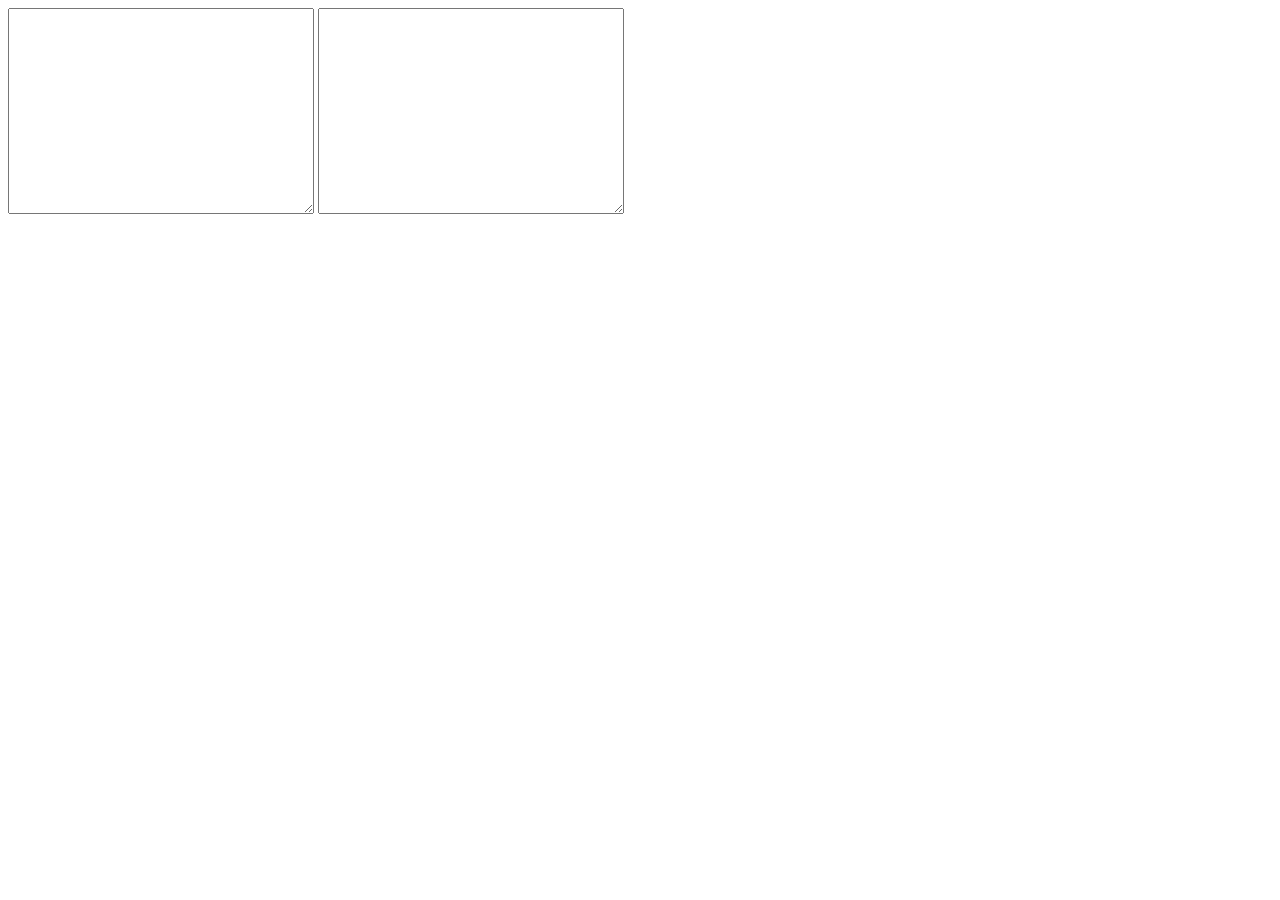
==== index.html @ 8d7b2f8e "diff" ====
<!doctype html>
<html>
	<head>
		<meta charset="utf-8"/>

		<link rel="stylesheet" type="text/css" href="index.css"/>

		<script type="text/javascript" src="diff.js"></script>
	</head>

	<body>
		<textarea id="t1"></textarea>
		<textarea id="t2"></textarea>

		<pre></pre>
		
		<script type="text/javascript" src="index.js"></script>
	</body>
</html>
---- index.css ----
textarea {
	width:			300px;
	height: 		200px;
	font-family: 	monospace;
}
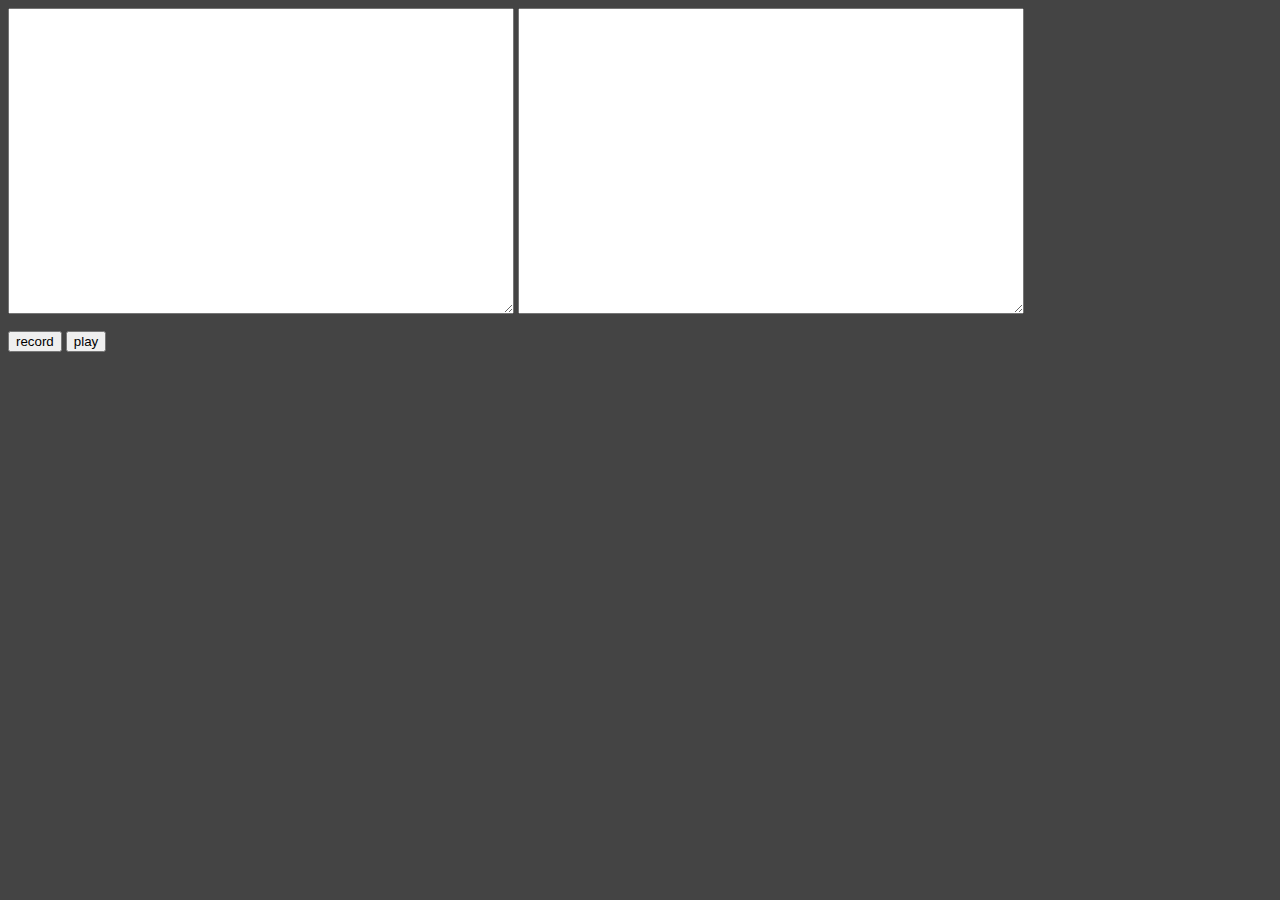
==== commit 6991934f: "records and plays it back!" ====
--- a/index.html
+++ b/index.html
@@ -13,6 +13,9 @@
 		<textarea id="t2"></textarea>
 
 		<pre></pre>
+
+		<button id="r" onclick="isRecording ? stopRecording() : startRecording()">record</button>
+		<button id="p" onclick="playTimer   ? stopPlayback()  : startPlayback()">play</button>
 		
 		<script type="text/javascript" src="index.js"></script>
 	</body>
--- a/index.css
+++ b/index.css
@@ -1,5 +1,24 @@
+body {
+	background-color: #444;
+}
+
 textarea {
-	width:			300px;
-	height: 		200px;
+	width:			500px;
+	height: 		300px;
 	font-family: 	monospace;
+	font-size:      14px;
 }
+
+pre {
+    color:          #FFF;
+}
+
+.recording {
+    background-color:   red;
+    color:              #FFF;
+}
+
+.playing {
+    background-color:   green;
+    color:              #FFF;
+}
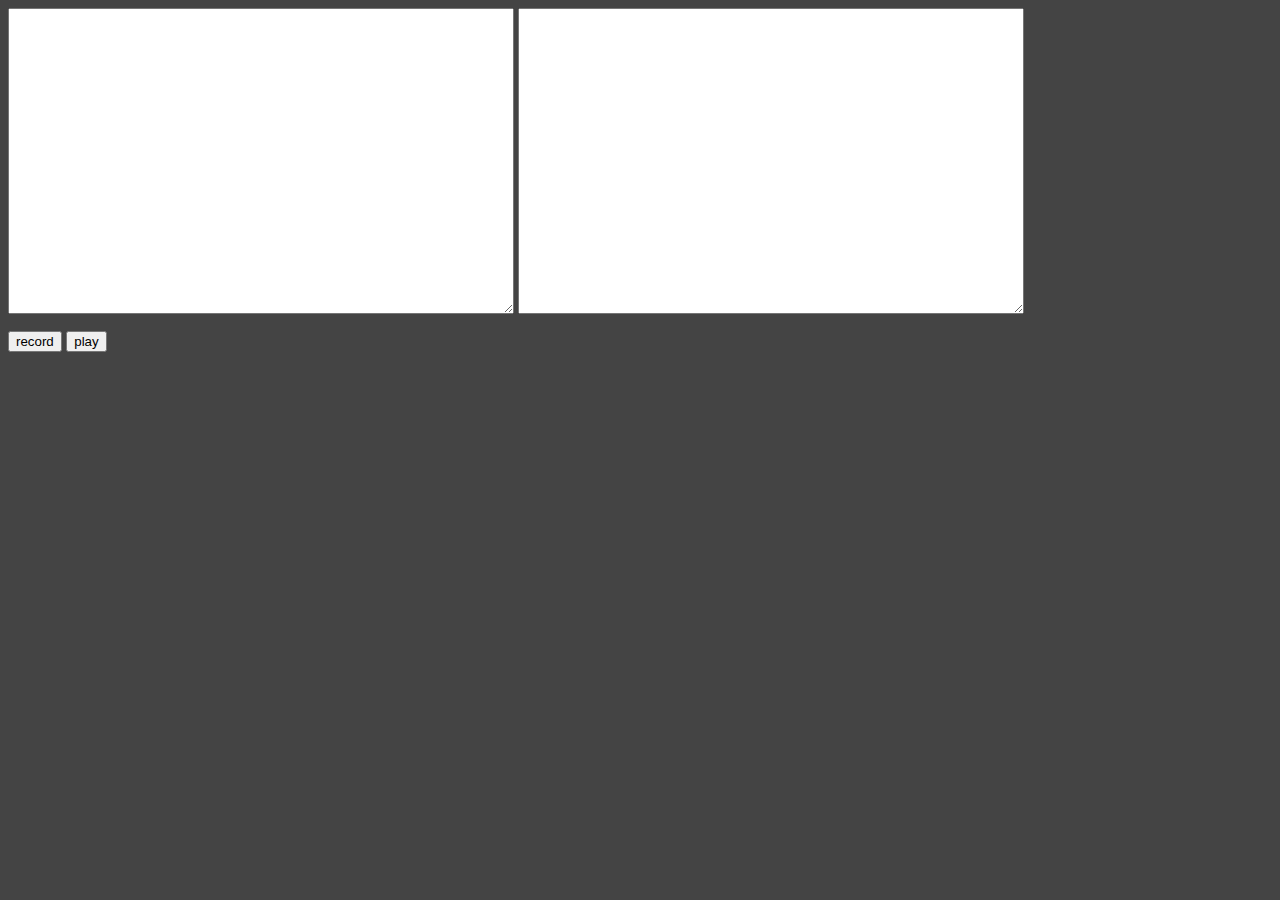
==== commit 1f7e1ca2: "nice" ====
--- a/index.html
+++ b/index.html
@@ -14,8 +14,11 @@
 
 		<pre></pre>
 
-		<button id="r" onclick="isRecording ? stopRecording() : startRecording()">record</button>
-		<button id="p" onclick="playTimer   ? stopPlayback()  : startPlayback()">play</button>
+		<button id="rec" onclick="isRecording ? stopRecording() : startRecording()">record</button>
+		<button id="ply" onclick="playTimer   ? stopPlayback()  : startPlayback()">play</button>
+		<br/>
+		<div id="tme"></div>
+		<div id="pct"></div>
 		
 		<script type="text/javascript" src="index.js"></script>
 	</body>
--- a/index.css
+++ b/index.css
@@ -1,16 +1,14 @@
 body {
+    font-family:      sans-serif;
 	background-color: #444;
+    color:            #FFF;
 }
 
 textarea {
-	width:			500px;
-	height: 		300px;
-	font-family: 	monospace;
-	font-size:      14px;
-}
-
-pre {
-    color:          #FFF;
+	width:			  500px;
+	height: 		  300px;
+	font-family: 	  monospace;
+	font-size:        14px;
 }
 
 .recording {
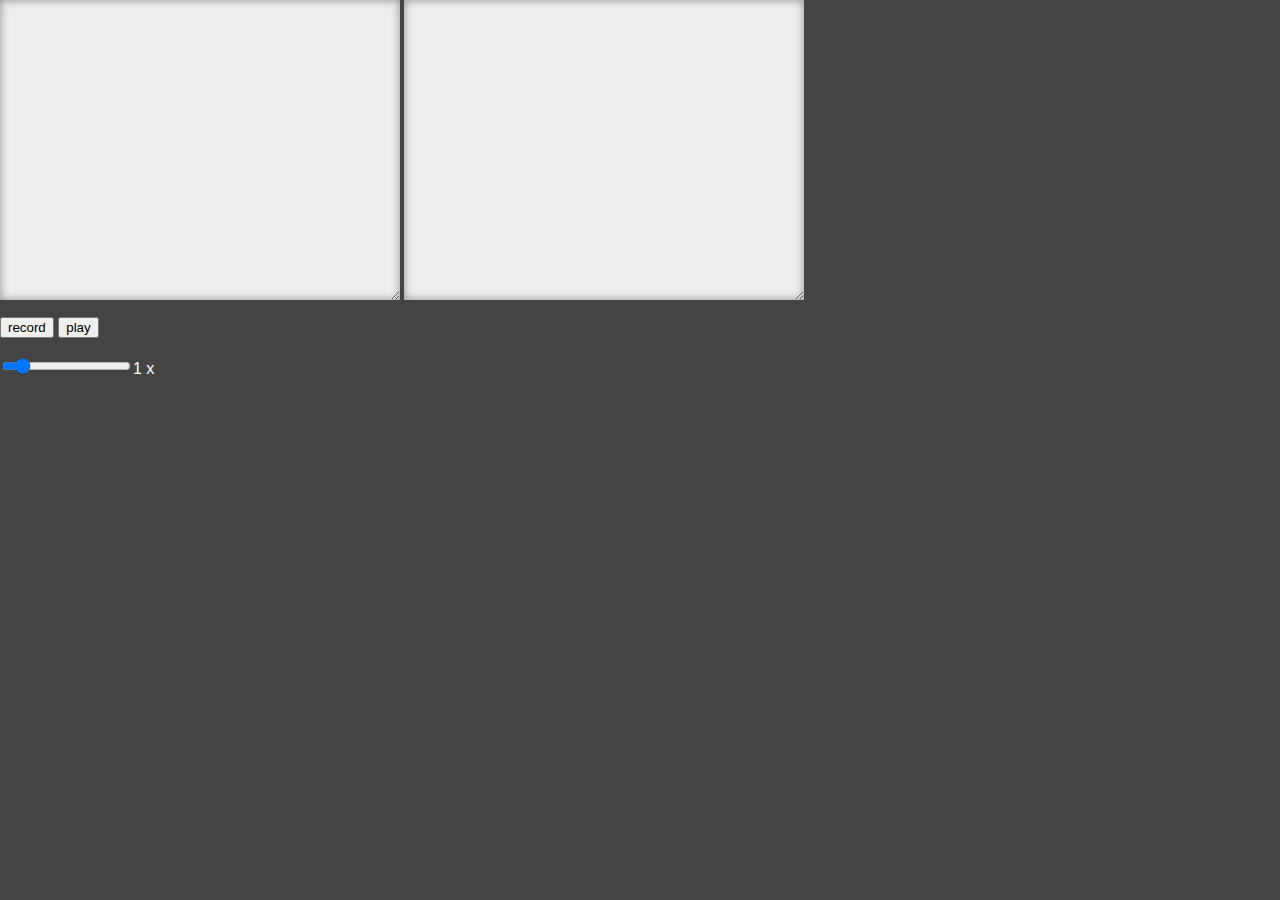
==== commit 499902e6: "refactoring..." ====
--- a/index.html
+++ b/index.html
@@ -1,25 +1,54 @@
 <!doctype html>
 <html>
-	<head>
-		<meta charset="utf-8"/>
+    <head>
+        <meta charset="utf-8"/>
 
-		<link rel="stylesheet" type="text/css" href="index.css"/>
+        <link rel="stylesheet" type="text/css" href="index.css"/>
 
-		<script type="text/javascript" src="diff.js"></script>
-	</head>
+        <style type="text/css">
+            textarea {
+                width:  400px;
+                height: 300px;
+            }
+        </style>
 
-	<body>
-		<textarea id="t1"></textarea>
-		<textarea id="t2"></textarea>
+        <script type="text/javascript" src="diff.js"></script>
+        <script type="text/javascript" src="RecordText.js"></script>
+    </head>
 
-		<pre></pre>
+    <body>
+        <textarea id="t1"></textarea>
+        <textarea id="t2"></textarea>
 
-		<button id="rec" onclick="isRecording ? stopRecording() : startRecording()">record</button>
-		<button id="ply" onclick="playTimer   ? stopPlayback()  : startPlayback()">play</button>
-		<br/>
-		<div id="tme"></div>
-		<div id="pct"></div>
-		
-		<script type="text/javascript" src="index.js"></script>
-	</body>
+        <pre></pre>
+
+        <button id="rec" onclick="tr.isRecording() ? tr.stop() : tr.record()">record</button>
+        <button id="ply" onclick="tr.isPlaying()   ? tr.stop() : tr.play()"  >play</button>
+
+        <br/><br/>
+        <input  id="spd" type="range" min="0.5" step="0.5" max="5" value="1" /><span>1</span> x
+
+        <script type="text/javascript">
+            var $ = function(i) {
+                return document.querySelector(i);
+            };
+
+            var tr = new RecordText( $('#t1'), $('#t2'), 1 );
+            tr._onRecord = function() {
+                $('#rec').className = 'recording';
+            };
+            tr._onPlay   = function() {
+                $('#ply').className = 'playing';
+            };
+            tr._onStop   = function() {
+                $('#rec').className = $('#ply').className = '';
+            };
+
+            $('#spd').addEventListener('change', function(ev) {
+                var v = parseFloat( ev.target.value );
+                tr._playSpeed = v;
+                $('span').innerHTML = v;
+            });
+        </script>
+    </body>
 </html>--- a/index.css
+++ b/index.css
@@ -2,13 +2,28 @@
     font-family:      sans-serif;
 	background-color: #444;
     color:            #FFF;
+    overflow:         hidden;
+    margin:           0;
+    padding:          0;
 }
 
 textarea {
-	width:			  500px;
-	height: 		  300px;
 	font-family: 	  monospace;
 	font-size:        14px;
+    background:       #EEE;
+    box-shadow:       rgba(0, 0, 0, 0.4) 0 0 10px 0 inset;
+    border:           0;
+    padding:          0;
+}
+
+textarea:focus {
+    background:       #FFF;
+    box-shadow:       none;
+}
+
+iframe {
+    position:         fixed;
+    border:           0;
 }
 
 .recording {
@@ -20,3 +35,25 @@
     background-color:   green;
     color:              #FFF;
 }
+
+body > div {
+    position:           fixed;
+    display:            inline-block;
+}
+
+div > div {
+    position:           absolute;
+    right:              4px;
+    top:                4px;
+    z-index:            1000;
+    color:              #FFF;
+    background-color:   rgba(64, 64, 64, 0.75);
+    padding:            2px 4px;
+    font-size:          12px;
+    font-weight:        bold;
+}
+
+body > div:nth-child(1) { left:  0; top:    0; }
+body > div:nth-child(2) { right: 0; top:    0; }
+body > div:nth-child(3) { left:  0; bottom: -4px; }
+iframe                  { right: 0; bottom: 0; }
